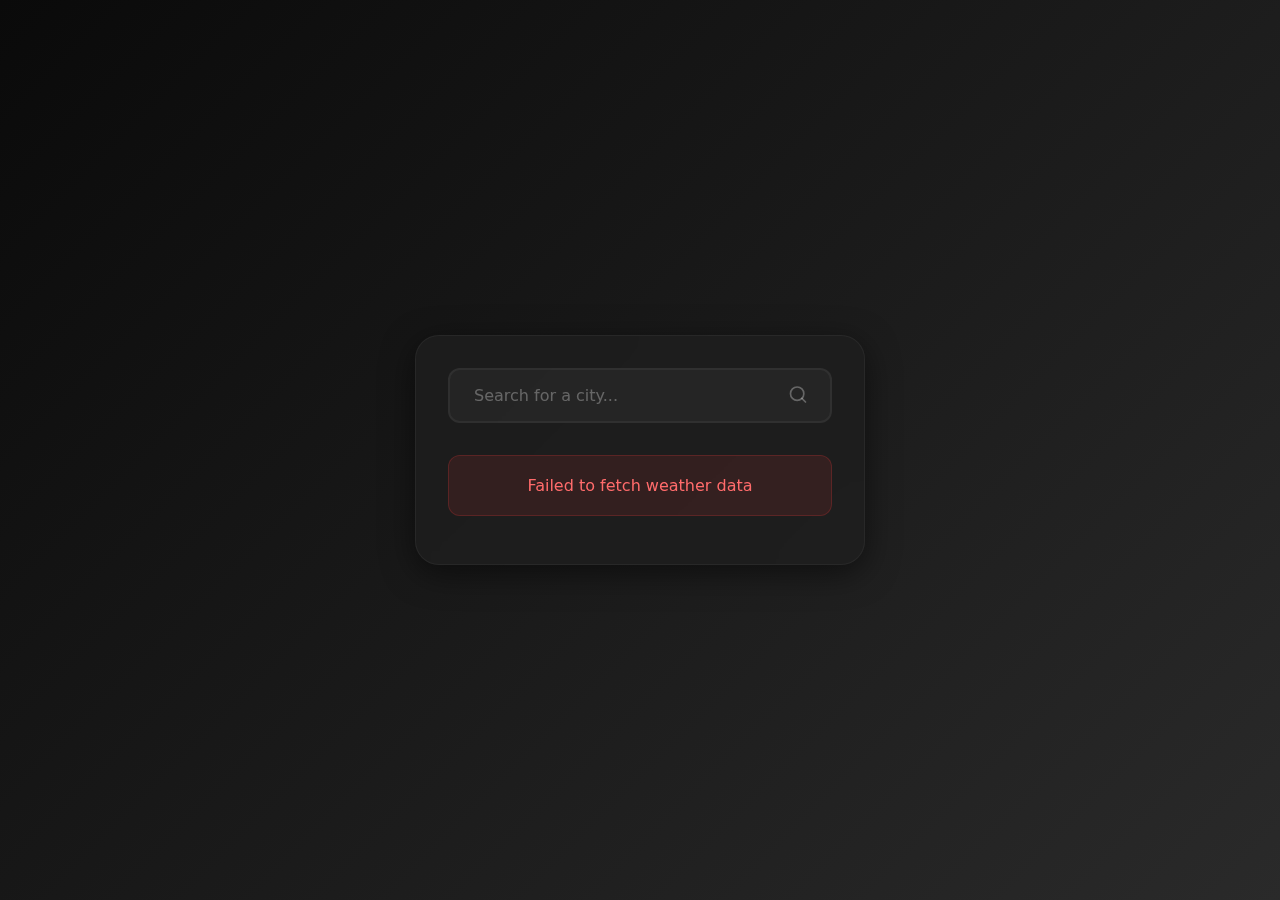
==== index.html @ 6305c50c "Initial commit" ====
<!DOCTYPE html>
<html lang="en">
<head>
  <meta charset="UTF-8">
  <meta name="viewport" content="width=device-width, initial-scale=1.0">
  <title>Dynamic Weather App</title>
  <link rel="stylesheet" href="style.css">
</head>
<body>
  <div class="container">
    <div class="weather-card">
      <form id="search-form">
        <div class="search-box">
          <input 
            type="text" 
            id="city-input" 
            placeholder="Search for a city..."
            autocomplete="off"
          >
          <button type="submit">
            <svg xmlns="http://www.w3.org/2000/svg" width="20" height="20" viewBox="0 0 24 24" fill="none" stroke="currentColor" stroke-width="2" stroke-linecap="round" stroke-linejoin="round"><circle cx="11" cy="11" r="8"/><path d="m21 21-4.3-4.3"/></svg>
          </button>
        </div>
      </form>

      <div id="loading" class="hidden">
        <svg xmlns="http://www.w3.org/2000/svg" width="24" height="24" viewBox="0 0 24 24" fill="none" stroke="currentColor" stroke-width="2" stroke-linecap="round" stroke-linejoin="round" class="loading-icon"><line x1="12" y1="2" x2="12" y2="6"/><line x1="12" y1="18" x2="12" y2="22"/><line x1="4.93" y1="4.93" x2="7.76" y2="7.76"/><line x1="16.24" y1="16.24" x2="19.07" y2="19.07"/><line x1="2" y1="12" x2="6" y2="12"/><line x1="18" y1="12" x2="22" y2="12"/><line x1="4.93" y1="19.07" x2="7.76" y2="16.24"/><line x1="16.24" y1="7.76" x2="19.07" y2="4.93"/></svg>
        <p>Finding your weather...</p>
      </div>
      
      <div id="error" class="hidden"></div>

      <div id="weather-info" class="hidden">
        <div class="city-info">
          <h1 id="city-name"></h1>
          <div class="weather-description">
            <svg xmlns="http://www.w3.org/2000/svg" width="24" height="24" viewBox="0 0 24 24" fill="none" stroke="currentColor" stroke-width="2" stroke-linecap="round" stroke-linejoin="round"><path d="M17.5 19H3.6c-1.1 0-1.6-1.4-.7-2L17.4 3.7c.6-.4 1.4 0 1.4.7V19c0 .6-.4 1-.8 1Z"/><path d="M8.8 3H19c.6 0 1 .4 1 1v10.2"/></svg>
            <p id="weather-description"></p>
          </div>
        </div>

        <div class="weather-grid">
          <div class="weather-item">
            <div class="weather-icon">
              <svg xmlns="http://www.w3.org/2000/svg" width="24" height="24" viewBox="0 0 24 24" fill="none" stroke="currentColor" stroke-width="2" stroke-linecap="round" stroke-linejoin="round"><path d="M12 9a4 4 0 0 0-2 7.5"/><path d="M12 3v2"/><path d="m6.6 18.4-1.4 1.4"/><path d="M20 4v-.5A1.5 1.5 0 0 0 18.5 2v0A1.5 1.5 0 0 0 17 3.5V4"/><path d="M16 7h4"/><path d="M4 13H3"/><path d="M21 13h-1"/><path d="m6.6 7.6-1.4-1.4"/></svg>
            </div>
            <div>
              <p>Temperature</p>
              <p id="temperature" class="value"></p>
            </div>
          </div>

          <div class="weather-item">
            <div class="weather-icon">
              <svg xmlns="http://www.w3.org/2000/svg" width="24" height="24" viewBox="0 0 24 24" fill="none" stroke="currentColor" stroke-width="2" stroke-linecap="round" stroke-linejoin="round"><path d="M17.7 7.7a2.5 2.5 0 1 1 1.8 4.3H2"/><path d="M9.6 4.6A2 2 0 1 1 11 8H2"/><path d="M12.6 19.4A2 2 0 1 0 14 16H2"/></svg>
            </div>
            <div>
              <p>Wind Speed</p>
              <p id="wind-speed" class="value"></p>
            </div>
          </div>

          <div class="weather-item">
            <div class="weather-icon">
              <svg xmlns="http://www.w3.org/2000/svg" width="24" height="24" viewBox="0 0 24 24" fill="none" stroke="currentColor" stroke-width="2" stroke-linecap="round" stroke-linejoin="round"><path d="M12 22a7 7 0 0 0 7-7c0-2-1-3.9-3-5.5s-3.5-4-4-6.5c-.5 2.5-2 4.9-4 6.5C6 11.1 5 13 5 15a7 7 0 0 0 7 7z"/></svg>
            </div>
            <div>
              <p>Humidity</p>
              <p id="humidity" class="value"></p>
            </div>
          </div>

          <div class="weather-item">
            <div class="weather-icon">
              <svg xmlns="http://www.w3.org/2000/svg" width="24" height="24" viewBox="0 0 24 24" fill="none" stroke="currentColor" stroke-width="2" stroke-linecap="round" stroke-linejoin="round"><path d="M12 9a4 4 0 0 0-2 7.5"/><path d="M12 3v2"/><path d="m6.6 18.4-1.4 1.4"/><path d="M20 4v-.5A1.5 1.5 0 0 0 18.5 2v0A1.5 1.5 0 0 0 17 3.5V4"/><path d="M16 7h4"/><path d="M4 13H3"/><path d="M21 13h-1"/><path d="m6.6 7.6-1.4-1.4"/></svg>
            </div>
            <div>
              <p>Feels Like</p>
              <p id="feels-like" class="value"></p>
            </div>
          </div>
        </div>
      </div>
    </div>
  </div>
  <script src="app.js"></script>
</body>
</html>
---- style.css ----
* {
  margin: 0;
  padding: 0;
  box-sizing: border-box;
  font-family: system-ui, -apple-system, sans-serif;
}

body {
  background: linear-gradient(135deg, #0a0a0a, #1a1a1a, #2a2a2a);
  min-height: 100vh;
  display: flex;
  align-items: center;
  justify-content: center;
  padding: 1rem;
  color: #fff;
}

.container {
  width: 100%;
  max-width: 450px;
  perspective: 1000px;
}

.weather-card {
  background: rgba(30, 30, 30, 0.8);
  backdrop-filter: blur(20px);
  border: 1px solid rgba(255, 255, 255, 0.05);
  border-radius: 24px;
  padding: 2rem;
  box-shadow: 0 8px 32px rgba(0, 0, 0, 0.5);
  transform-style: preserve-3d;
  transition: transform 0.5s ease;
}

.weather-card:hover {
  transform: translateY(-10px) rotateX(5deg);
  box-shadow: 0 12px 40px rgba(0, 0, 0, 0.6);
}

.search-box {
  position: relative;
  margin-bottom: 2rem;
}

.search-box input {
  width: 100%;
  padding: 1rem 3rem 1rem 1.5rem;
  background: rgba(40, 40, 40, 0.8);
  border: 2px solid rgba(255, 255, 255, 0.05);
  border-radius: 12px;
  font-size: 1rem;
  color: #fff;
  outline: none;
  transition: all 0.3s ease;
}

.search-box input::placeholder {
  color: rgba(255, 255, 255, 0.3);
}

.search-box input:focus {
  border-color: rgba(255, 255, 255, 0.1);
  box-shadow: 0 0 20px rgba(0, 0, 0, 0.4);
  background: rgba(50, 50, 50, 0.8);
}

.search-box button {
  position: absolute;
  right: 1rem;
  top: 50%;
  transform: translateY(-50%);
  background: none;
  border: none;
  color: rgba(255, 255, 255, 0.3);
  cursor: pointer;
  padding: 0.5rem;
  border-radius: 50%;
  transition: all 0.3s ease;
}

.search-box button:hover {
  color: #fff;
  background: rgba(255, 255, 255, 0.1);
}

.city-info {
  text-align: center;
  margin-bottom: 2.5rem;
  animation: fadeIn 0.5s ease;
}

.city-info h1 {
  font-size: 2.5rem;
  font-weight: 700;
  margin-bottom: 0.5rem;
  text-shadow: 0 2px 10px rgba(0, 0, 0, 0.5);
  background: linear-gradient(to right, #fff, #ccc);
  -webkit-background-clip: text;
  -webkit-text-fill-color: transparent;
}

.weather-description {
  display: flex;
  align-items: center;
  justify-content: center;
  gap: 0.75rem;
  color: rgba(255, 255, 255, 0.7);
  font-size: 1.25rem;
}

.weather-grid {
  display: grid;
  grid-template-columns: repeat(2, 1fr);
  gap: 1.5rem;
  margin-bottom: 2rem;
}

.weather-item {
  background: rgba(40, 40, 40, 0.8);
  padding: 1.25rem;
  border-radius: 16px;
  display: flex;
  align-items: center;
  gap: 1rem;
  transition: all 0.3s ease;
  animation: slideUp 0.5s ease;
  cursor: pointer;
  border: 1px solid rgba(255, 255, 255, 0.05);
}

.weather-item:hover {
  background: rgba(50, 50, 50, 0.8);
  transform: translateY(-5px);
  box-shadow: 0 8px 24px rgba(0, 0, 0, 0.3);
  border-color: rgba(255, 255, 255, 0.1);
}

.weather-icon {
  color: rgba(255, 255, 255, 0.9);
  display: flex;
  align-items: center;
  justify-content: center;
  padding: 0.75rem;
  background: rgba(60, 60, 60, 0.8);
  border-radius: 12px;
  border: 1px solid rgba(255, 255, 255, 0.05);
}

.weather-item p {
  color: rgba(255, 255, 255, 0.5);
  font-size: 0.875rem;
}

.weather-item .value {
  color: #fff;
  font-size: 1.25rem;
  font-weight: 600;
  margin-top: 0.25rem;
  text-shadow: 0 2px 4px rgba(0, 0, 0, 0.3);
}

#loading {
  text-align: center;
  color: rgba(255, 255, 255, 0.7);
  padding: 2rem 0;
  animation: pulse 1.5s ease-in-out infinite;
}

.loading-icon {
  margin-bottom: 1rem;
  animation: rotate 2s linear infinite;
}

#error {
  text-align: center;
  color: #ff6b6b;
  padding: 1.25rem;
  background: rgba(255, 59, 59, 0.1);
  border-radius: 12px;
  margin: 1rem 0;
  animation: shake 0.5s ease;
  border: 1px solid rgba(255, 59, 59, 0.2);
}

.hidden {
  display: none !important;
}

@keyframes fadeIn {
  from {
    opacity: 0;
  }
  to {
    opacity: 1;
  }
}

@keyframes slideUp {
  from {
    opacity: 0;
    transform: translateY(20px);
  }
  to {
    opacity: 1;
    transform: translateY(0);
  }
}

@keyframes pulse {
  0% {
    opacity: 0.6;
  }
  50% {
    opacity: 1;
  }
  100% {
    opacity: 0.6;
  }
}

@keyframes shake {
  0%, 100% {
    transform: translateX(0);
  }
  25% {
    transform: translateX(-5px);
  }
  75% {
    transform: translateX(5px);
  }
}

@keyframes rotate {
  from {
    transform: rotate(0deg);
  }
  to {
    transform: rotate(360deg);
  }
}

/* Dynamic weather backgrounds */
[data-weather="Clear"] {
  background: linear-gradient(135deg, #1a1a2e, #16213e, #0f3460);
}

[data-weather="Clouds"],
[data-weather="Overcast"] {
  background: linear-gradient(135deg, #1a1a1a, #2a2a2a);
}

[data-weather="Rain"],
[data-weather="Drizzle"] {
  background: linear-gradient(135deg, #1a1a2e, #0f2a3f);
}

[data-weather="Snow"] {
  background: linear-gradient(135deg, #1a1a2e, #2a3f4f);
}

[data-weather="Thunderstorm"] {
  background: linear-gradient(135deg, #0a0a0a, #1a1a2e);
}

/* Responsive Design */
@media (max-width: 480px) {
  .weather-card {
    padding: 1.5rem;
  }

  .city-info h1 {
    font-size: 2rem;
  }

  .weather-grid {
    gap: 1rem;
  }

  .weather-item {
    padding: 1rem;
  }
}
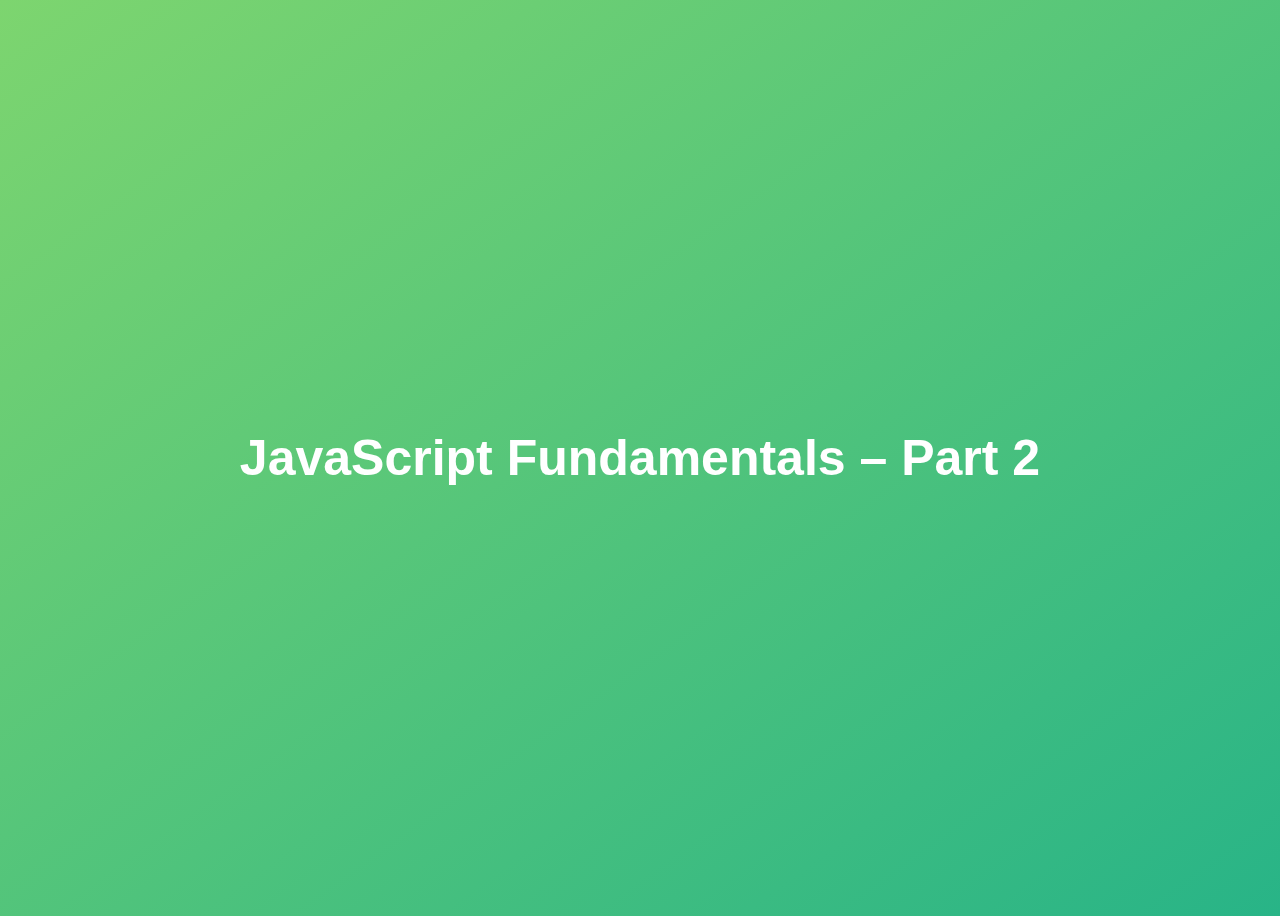
==== commit 3debea64: "avatar" ====
--- a/index.html
+++ b/index.html
@@ -1,88 +1,30 @@
 <!DOCTYPE html>
 <html lang="en">
-<head>
-  <meta charset="UTF-8">
-  <meta name="viewport" content="width=device-width, initial-scale=1.0">
-  <title>Dynamic Weather App</title>
-  <link rel="stylesheet" href="style.css">
-</head>
-<body>
-  <div class="container">
-    <div class="weather-card">
-      <form id="search-form">
-        <div class="search-box">
-          <input 
-            type="text" 
-            id="city-input" 
-            placeholder="Search for a city..."
-            autocomplete="off"
-          >
-          <button type="submit">
-            <svg xmlns="http://www.w3.org/2000/svg" width="20" height="20" viewBox="0 0 24 24" fill="none" stroke="currentColor" stroke-width="2" stroke-linecap="round" stroke-linejoin="round"><circle cx="11" cy="11" r="8"/><path d="m21 21-4.3-4.3"/></svg>
-          </button>
-        </div>
-      </form>
-
-      <div id="loading" class="hidden">
-        <svg xmlns="http://www.w3.org/2000/svg" width="24" height="24" viewBox="0 0 24 24" fill="none" stroke="currentColor" stroke-width="2" stroke-linecap="round" stroke-linejoin="round" class="loading-icon"><line x1="12" y1="2" x2="12" y2="6"/><line x1="12" y1="18" x2="12" y2="22"/><line x1="4.93" y1="4.93" x2="7.76" y2="7.76"/><line x1="16.24" y1="16.24" x2="19.07" y2="19.07"/><line x1="2" y1="12" x2="6" y2="12"/><line x1="18" y1="12" x2="22" y2="12"/><line x1="4.93" y1="19.07" x2="7.76" y2="16.24"/><line x1="16.24" y1="7.76" x2="19.07" y2="4.93"/></svg>
-        <p>Finding your weather...</p>
-      </div>
-      
-      <div id="error" class="hidden"></div>
-
-      <div id="weather-info" class="hidden">
-        <div class="city-info">
-          <h1 id="city-name"></h1>
-          <div class="weather-description">
-            <svg xmlns="http://www.w3.org/2000/svg" width="24" height="24" viewBox="0 0 24 24" fill="none" stroke="currentColor" stroke-width="2" stroke-linecap="round" stroke-linejoin="round"><path d="M17.5 19H3.6c-1.1 0-1.6-1.4-.7-2L17.4 3.7c.6-.4 1.4 0 1.4.7V19c0 .6-.4 1-.8 1Z"/><path d="M8.8 3H19c.6 0 1 .4 1 1v10.2"/></svg>
-            <p id="weather-description"></p>
-          </div>
-        </div>
-
-        <div class="weather-grid">
-          <div class="weather-item">
-            <div class="weather-icon">
-              <svg xmlns="http://www.w3.org/2000/svg" width="24" height="24" viewBox="0 0 24 24" fill="none" stroke="currentColor" stroke-width="2" stroke-linecap="round" stroke-linejoin="round"><path d="M12 9a4 4 0 0 0-2 7.5"/><path d="M12 3v2"/><path d="m6.6 18.4-1.4 1.4"/><path d="M20 4v-.5A1.5 1.5 0 0 0 18.5 2v0A1.5 1.5 0 0 0 17 3.5V4"/><path d="M16 7h4"/><path d="M4 13H3"/><path d="M21 13h-1"/><path d="m6.6 7.6-1.4-1.4"/></svg>
-            </div>
-            <div>
-              <p>Temperature</p>
-              <p id="temperature" class="value"></p>
-            </div>
-          </div>
-
-          <div class="weather-item">
-            <div class="weather-icon">
-              <svg xmlns="http://www.w3.org/2000/svg" width="24" height="24" viewBox="0 0 24 24" fill="none" stroke="currentColor" stroke-width="2" stroke-linecap="round" stroke-linejoin="round"><path d="M17.7 7.7a2.5 2.5 0 1 1 1.8 4.3H2"/><path d="M9.6 4.6A2 2 0 1 1 11 8H2"/><path d="M12.6 19.4A2 2 0 1 0 14 16H2"/></svg>
-            </div>
-            <div>
-              <p>Wind Speed</p>
-              <p id="wind-speed" class="value"></p>
-            </div>
-          </div>
-
-          <div class="weather-item">
-            <div class="weather-icon">
-              <svg xmlns="http://www.w3.org/2000/svg" width="24" height="24" viewBox="0 0 24 24" fill="none" stroke="currentColor" stroke-width="2" stroke-linecap="round" stroke-linejoin="round"><path d="M12 22a7 7 0 0 0 7-7c0-2-1-3.9-3-5.5s-3.5-4-4-6.5c-.5 2.5-2 4.9-4 6.5C6 11.1 5 13 5 15a7 7 0 0 0 7 7z"/></svg>
-            </div>
-            <div>
-              <p>Humidity</p>
-              <p id="humidity" class="value"></p>
-            </div>
-          </div>
-
-          <div class="weather-item">
-            <div class="weather-icon">
-              <svg xmlns="http://www.w3.org/2000/svg" width="24" height="24" viewBox="0 0 24 24" fill="none" stroke="currentColor" stroke-width="2" stroke-linecap="round" stroke-linejoin="round"><path d="M12 9a4 4 0 0 0-2 7.5"/><path d="M12 3v2"/><path d="m6.6 18.4-1.4 1.4"/><path d="M20 4v-.5A1.5 1.5 0 0 0 18.5 2v0A1.5 1.5 0 0 0 17 3.5V4"/><path d="M16 7h4"/><path d="M4 13H3"/><path d="M21 13h-1"/><path d="m6.6 7.6-1.4-1.4"/></svg>
-            </div>
-            <div>
-              <p>Feels Like</p>
-              <p id="feels-like" class="value"></p>
-            </div>
-          </div>
-        </div>
-      </div>
-    </div>
-  </div>
-  <script src="app.js"></script>
-</body>
-</html>+  <head>
+    <meta charset="UTF-8" />
+    <meta name="viewport" content="width=device-width, initial-scale=1.0" />
+    <meta http-equiv="X-UA-Compatible" content="ie=edge" />
+    <title>JavaScript Fundamentals – Part 2</title>
+    <style>
+      body {
+        height: 100vh;
+        display: flex;
+        align-items: center;
+        background: linear-gradient(to top left, #28b487, #7dd56f);
+      }
+      h1 {
+        font-family: sans-serif;
+        font-size: 50px;
+        line-height: 1.3;
+        width: 100%;
+        padding: 30px;
+        text-align: center;
+        color: white;
+      }
+    </style>
+  </head>
+  <body>
+    <h1>JavaScript Fundamentals – Part 2</h1>
+    <script src="countProperties.js"></script>
+  </body>
+</html>
